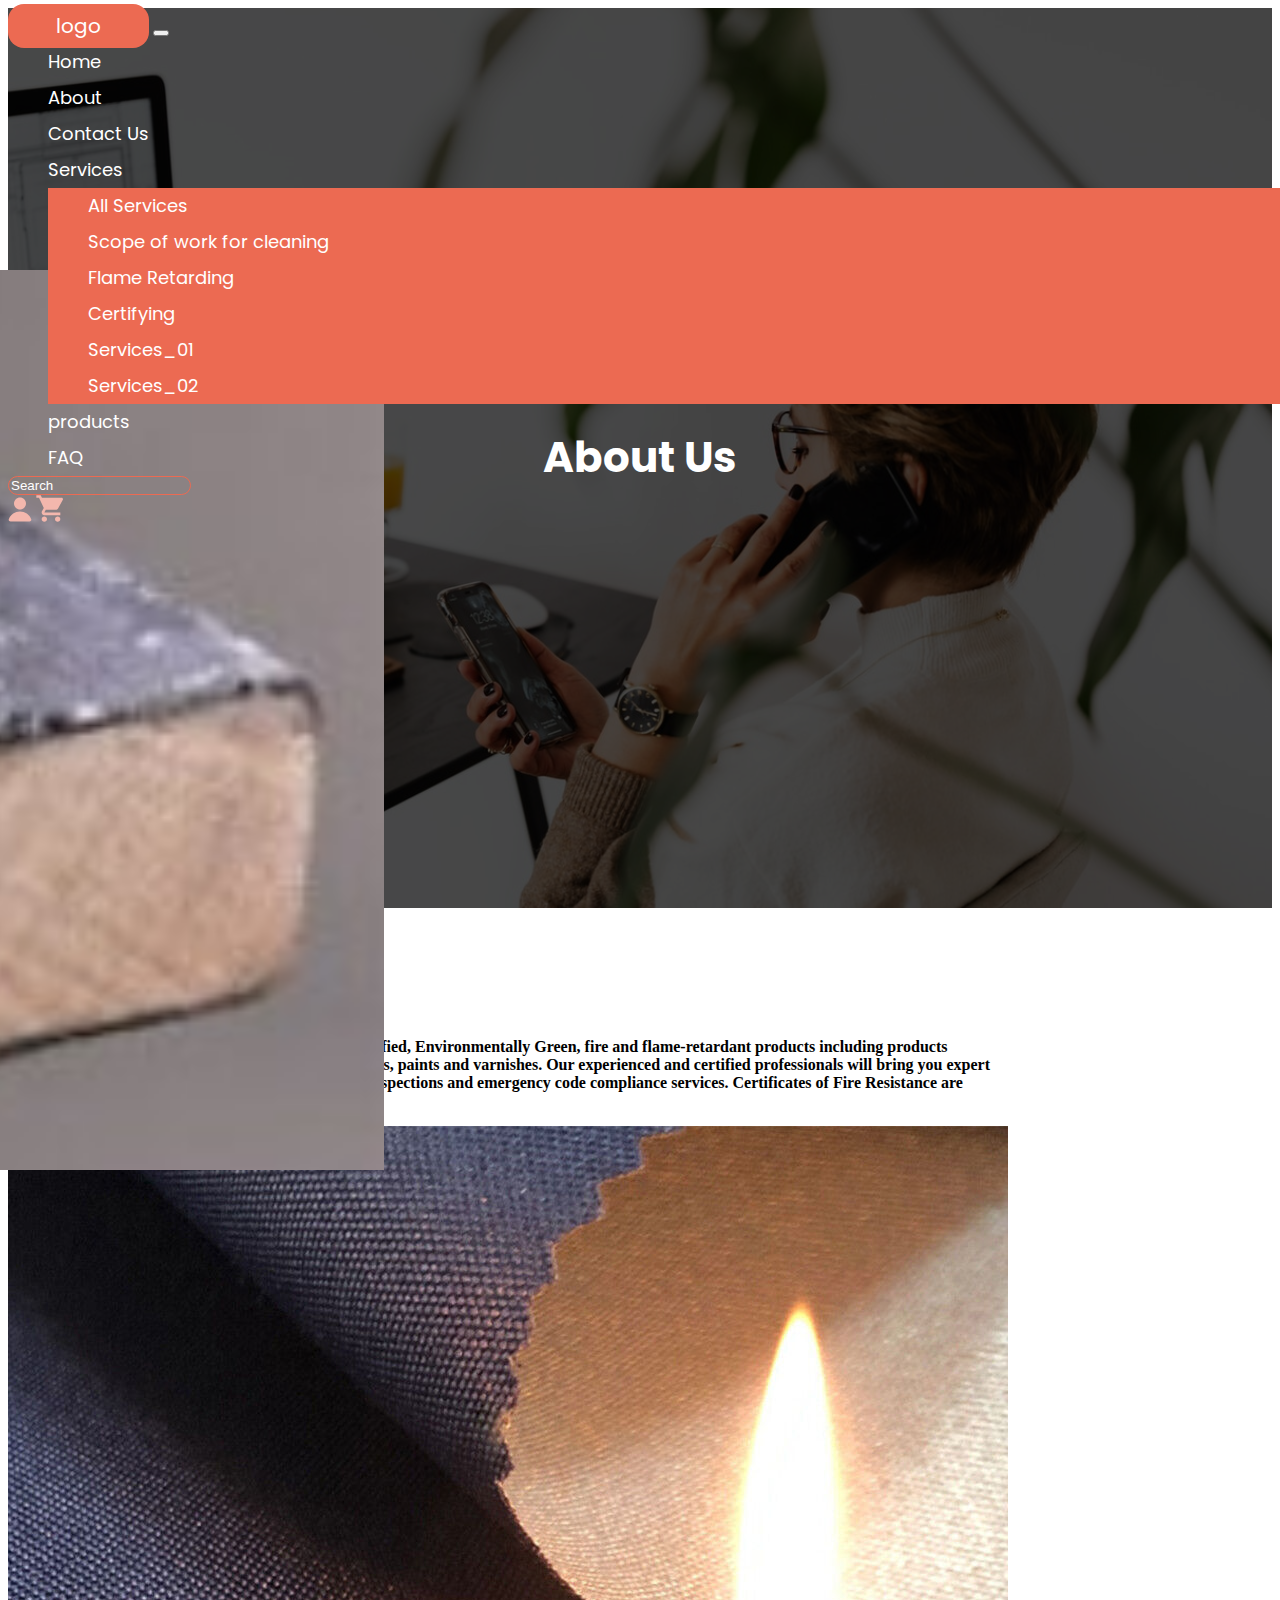
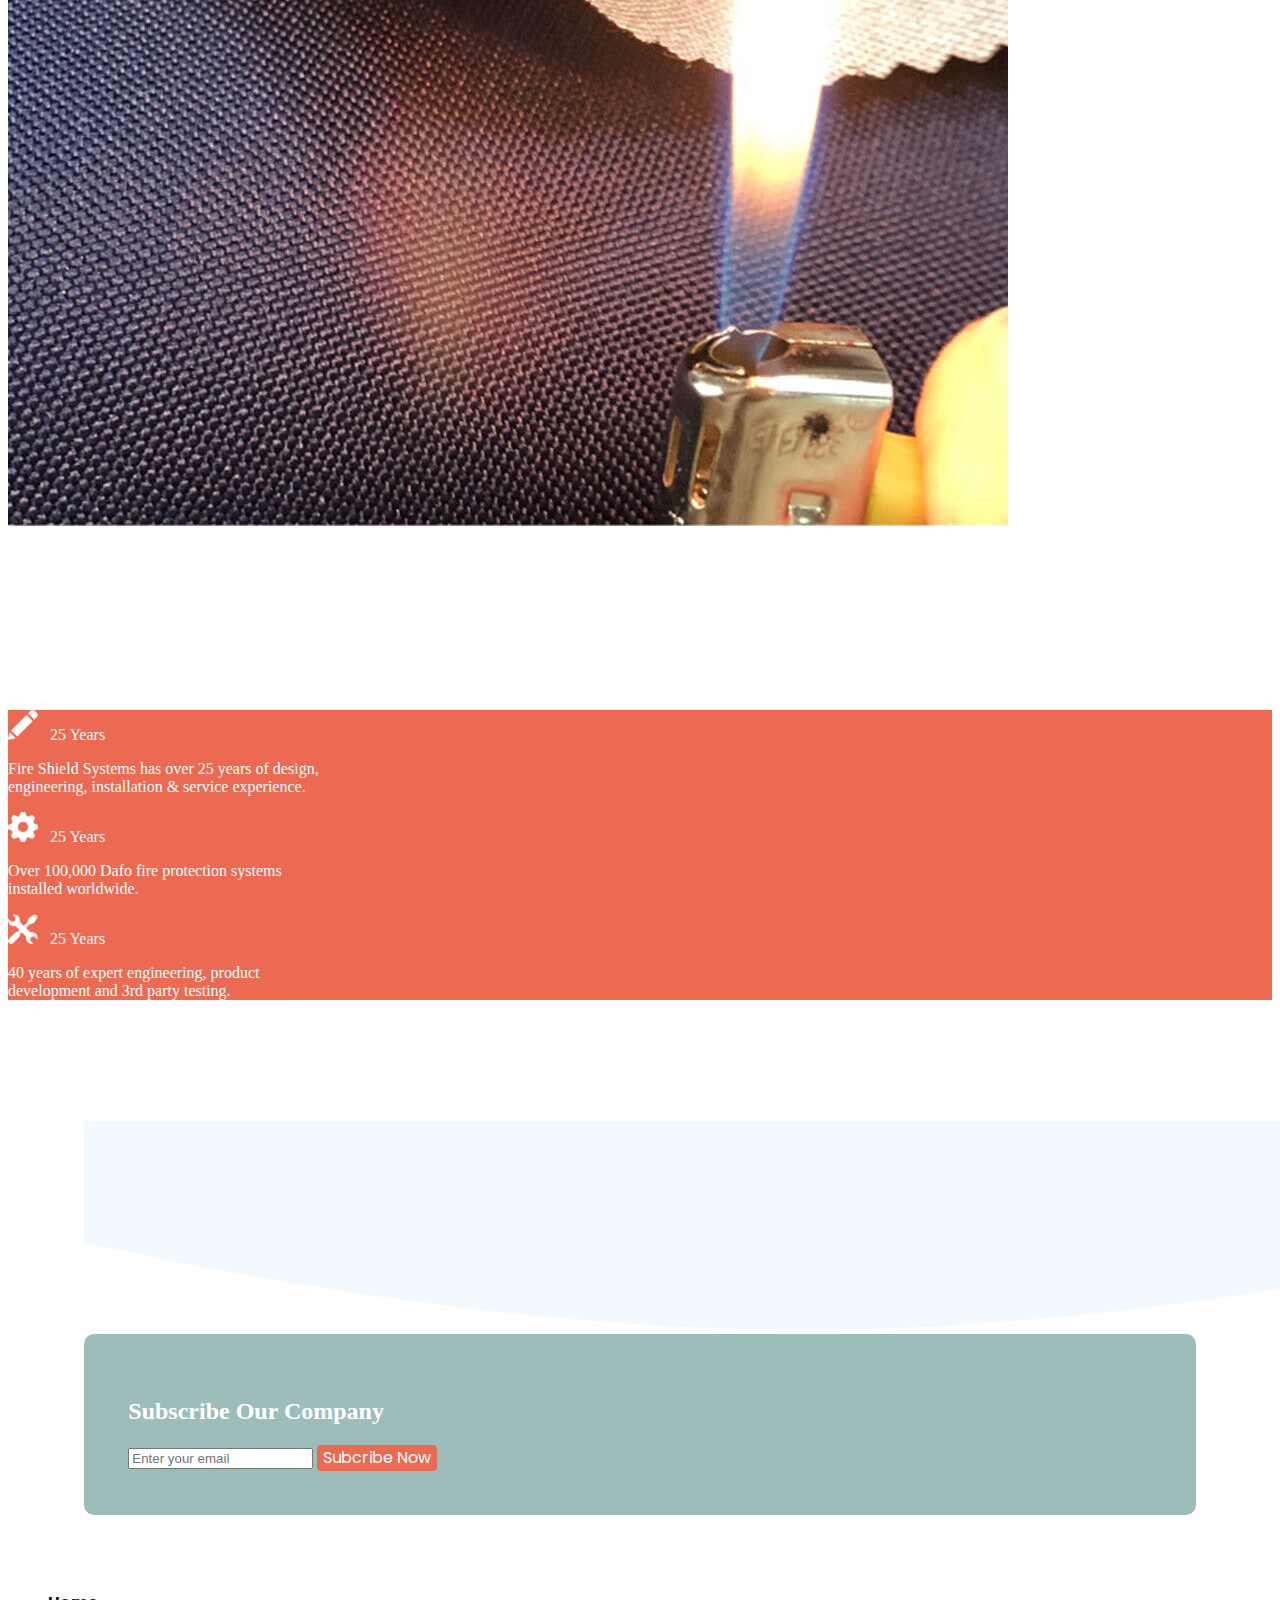
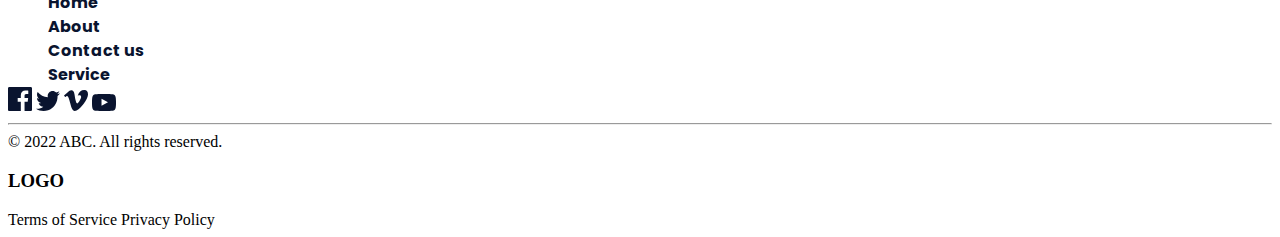
==== about.html @ 5aeedf0c "first commit" ====
<!DOCTYPE html>
<html lang="en">
  <head>
    <meta charset="UTF-8" />
    <meta name="viewport" content="width=device-width, initial-scale=1.0" />
    <link
      href="https://cdn.jsdelivr.net/npm/bootstrap@5.0.2/dist/css/bootstrap.min.css"
      rel="stylesheet"
      integrity="sha384-EVSTQN3/azprG1Anm3QDgpJLIm9Nao0Yz1ztcQTwFspd3yD65VohhpuuCOmLASjC"
      crossorigin="anonymous"
    />
    <link rel="stylesheet" href="./assets/css/main.css" />
    <title>DR Khalifa</title>
  </head>
  <body>
    <nav class="navbar navbar-expand-lg navbar-light">
      <div class="container">
        <a class="navbar-brand" href="/">logo</a>
        <button
          class="navbar-toggler"
          type="button"
          data-bs-toggle="collapse"
          data-bs-target="#navbarSupportedContent"
          aria-controls="navbarSupportedContent"
          aria-expanded="false"
          aria-label="Toggle navigation"
        >
          <span class="navbar-toggler-icon"></span>
        </button>
        <div class="collapse navbar-collapse" id="navbarSupportedContent">
          <ul class="navbar-nav me-auto mb-2 mb-lg-0">
            <li class="nav-item mx-xl-2 mx-0">
              <a class="nav-link" aria-current="page" href="/">Home</a>
            </li>
            <li class="nav-item mx-xl-2 mx-0">
              <a class="nav-link" href="./about.html">About</a>
            </li>
            <li class="nav-item mx-xl-2 mx-0">
              <a class="nav-link" href="./contact-us.html">Contact Us</a>
            </li>
            <li class="nav-item dropdown">
              <a
                class="nav-link dropdown-toggle"
                href="#"
                id="navbarDropdown"
                role="button"
                data-bs-toggle="dropdown"
                aria-expanded="false"
              >
                Services
              </a>
              <ul class="dropdown-menu" aria-labelledby="navbarDropdown">
                <li>
                  <a class="dropdown-item" href="./services.html"
                    >All Services</a
                  >
                </li>
                <li>
                  <a class="dropdown-item" href="./scope_for_cleaning.html"
                    >Scope of work for cleaning</a
                  >
                </li>
                <li>
                  <a class="dropdown-item" href="./flame_retarding.html"
                    >Flame Retarding</a
                  >
                </li>
                <li>
                  <a class="dropdown-item" href="./certifying.html"
                    >Certifying</a
                  >
                </li>
                <li>
                  <a class="dropdown-item" href="./services_01.html"
                    >Services_01</a
                  >
                </li>
                <li>
                  <a class="dropdown-item" href="./services_02.html"
                    >Services_02</a
                  >
                </li>
              </ul>
            </li>
            <li class="nav-item mx-xl-2 mx-0">
              <a class="nav-link" href="./products.html">products</a>
            </li>
            <li class="nav-item mx-xl-2 mx-0">
              <a class="nav-link" href="./FAQ.html">FAQ</a>
            </li>
          </ul>
          <form class="d-flex me-3">
            <input
              class="form-control me-2"
              type="search"
              placeholder="Search"
              aria-label="Search"
            />
          </form>
          <div class="icons d-flex gap-3 mt-lg-0 mt-4">
            <img src="./assets/imgs/user.svg" alt="" />
            <img src="./assets/imgs/cart.svg" alt="" />
          </div>
        </div>
      </div>
    </nav>

    <main class="main-banner about-us">
      <div class="info">
        <h1>About Us</h1>
      </div>
    </main>

    <section class="about-us-info">
      <div class="container d-flex flex-xl-row flex-column gap-5">
        <div class="left">
          <h3 class="fw-bolder mb-3">
            This house was engineered and built <br />
            with fire-retardant treated materials. <br />Worth every penny.
          </h3>
          <p class="fs-6" style="font-weight: 600">
            International Fire-Shield, Inc. manufactures UL Classified,
            Environmentally Green, fire and flame-retardant products
            including products including Class “A” & Class “B” fire retardant
            coatings, paints and varnishes. Our experienced and certified
            professionals will bring you expert on-site service in the
            application of our coatings, site inspections and emergency code
            compliance services. Certificates of Fire Resistance are issued upon
            completion of your project.
          </p>
        </div>
        <div class="right position-relative">
          <img
            class="w-100 object-fit-cover"
            src="./assets/imgs/about/14a0ede0177ea6a504af56c44dfac56c.png"
            alt=""
          />
          <img
            class="floating-img object-fit-cover"
            src="./assets/imgs/about/2977897b3e7aa14ee83d372bd2439107.png"
            alt=""
          />
        </div>
      </div>
    </section>

    <section class="features">
      <div
        class="container py-4 d-flex flex-wrap gap-3 justify-content-around align-items-center"
      >
        <div class="item">
          <div class="my-2">
            <img
              src="./assets/imgs/about/db5cae8f39c4ebc36599d5c887953581.png"
              alt=""
            />
            <span class="fs-6 fw-bold">25 Years</span>
          </div>
          <p>
            Fire Shield Systems has over 25 years of design, <br />engineering,
            installation & service experience. 
          </p>
        </div>
        <div class="item">
          <div class="my-2">
            <img
              src="./assets/imgs/about/cdf6dff254529a3cbc2a06d92c15f49f.png"
              alt=""
            />
            <span class="fs-6 fw-bold">25 Years</span>
          </div>
          <p>
            Over 100,000 Dafo fire protection systems <br />installed worldwide.
          </p>
        </div>
        <div class="item">
          <div class="my-2">
            <img src="./assets/imgs/about/a.png" alt="" />
            <span class="fs-6 fw-bold">25 Years</span>
          </div>
          <p>
            40 years of expert engineering, product <br />development and 3rd
            party testing.
          </p>
        </div>
      </div>
    </section>

    <section class="subscribe position-relative">
      <img
        class="position-absolute top-0 start-0 w-100"
        src="./assets/imgs/services/shape.svg"
        alt=""
        style="z-index: -1"
      />
      <div
        class="container d-flex flex-lg-row flex-column align-items-center gap-3"
      >
        <h2 class="flex-fill">Subscribe Our Company</h2>
        <form
          class="rounded-2 py-2 px-md-3 px-1 d-flex align-items-center justify-content-between flex-fill gap-2 bg-white"
        >
          <input
            class="flex-fill bg-transparent border-0"
            type="text"
            placeholder="Enter your email"
          />
          <button class="fill px-md-4 py-md-3 py-1 px-2">Subcribe Now</button>
        </form>
      </div>
    </section>
    <footer class="py-3">
      <div
        class="container d-flex flex-md-row flex-column gap-3 align-items-center justify-content-between"
      >
        <ul class="d-flex gap-md-5 gap-4 align-items-center">
          <li><a href="#">Home</a></li>
          <li><a href="#">About</a></li>
          <li><a href="#">Contact us</a></li>
          <li><a href="#">Service</a></li>
        </ul>
        <div
          class="social-links d-flex justify-content-around gap-4 align-items-center"
        >
          <svg
            width="24"
            height="24"
            viewBox="0 0 24 24"
            fill="none"
            xmlns="http://www.w3.org/2000/svg"
          >
            <path
              d="M12.8192 24H1.32462C0.592836 24 0 23.4068 0 22.6753V1.32461C0 0.592925 0.592929 0 1.32462 0H22.6755C23.407 0 24 0.592925 24 1.32461V22.6753C24 23.4069 23.4069 24 22.6755 24H16.5597V14.7059H19.6793L20.1464 11.0838H16.5597V8.77132C16.5597 7.72264 16.8509 7.00801 18.3546 7.00801L20.2727 7.00717V3.76755C19.9409 3.7234 18.8024 3.62478 17.4778 3.62478C14.7124 3.62478 12.8192 5.31276 12.8192 8.4126V11.0838H9.69156V14.7059H12.8192V24Z"
              fill="#0A142F"
            />
          </svg>
          <svg
            width="24"
            height="20"
            viewBox="0 0 24 20"
            fill="none"
            xmlns="http://www.w3.org/2000/svg"
          >
            <path
              d="M24 2.36764C23.1182 2.76923 22.1687 3.04081 21.1727 3.16215C22.1898 2.5381 22.9702 1.54857 23.3379 0.369808C22.3856 0.947635 21.3333 1.368 20.2092 1.59335C19.3133 0.612495 18.0328 0 16.6156 0C13.8982 0 11.6936 2.26074 11.6936 5.04875C11.6936 5.44457 11.7359 5.82882 11.8204 6.19863C7.72812 5.98772 4.10072 3.97978 1.67072 0.921633C1.2467 1.66992 1.0044 2.5381 1.0044 3.46262C1.0044 5.21343 1.87357 6.75912 3.19493 7.66486C2.38915 7.6403 1.62846 7.41062 0.96355 7.03503V7.09715C0.96355 9.54424 2.66103 11.5854 4.91495 12.0477C4.5022 12.1661 4.06691 12.2254 3.61754 12.2254C3.30058 12.2254 2.99067 12.195 2.69061 12.1358C3.31749 14.1408 5.13471 15.6013 7.29002 15.6403C5.60521 16.9953 3.48089 17.8028 1.17485 17.8028C0.777601 17.8028 0.384575 17.7797 0 17.7335C2.17926 19.1636 4.76845 20 7.54781 20C16.6057 20 21.5573 12.3077 21.5573 5.63525C21.5573 5.41567 21.5531 5.1961 21.5446 4.98086C22.5068 4.26869 23.3421 3.38028 24 2.36764Z"
              fill="#0A142F"
            />
          </svg>
          <svg
            width="24"
            height="21"
            viewBox="0 0 24 21"
            fill="none"
            xmlns="http://www.w3.org/2000/svg"
          >
            <path
              d="M23.9879 4.85527C23.8835 7.22196 22.2494 10.4572 19.0969 14.5624C15.8344 18.8551 13.07 21 10.8107 21C9.4137 21 8.22975 19.695 7.26312 17.0765C6.61541 14.674 5.97193 12.2716 5.32563 9.87626C4.60595 7.2563 3.83547 5.94703 3.01137 5.94703C2.83215 5.94703 2.20702 6.32908 1.12891 7.09461L0 5.61936C1.18253 4.56766 2.34813 3.51166 3.49821 2.45852C5.07304 1.07628 6.25698 0.350823 7.04722 0.274986C8.90992 0.0918324 10.0586 1.38393 10.4918 4.14698C10.9532 7.13038 11.2778 8.98482 11.457 9.71171C11.9961 12.1843 12.5859 13.4177 13.2322 13.4177C13.7332 13.4177 14.4867 12.6193 15.4915 11.021C16.4962 9.41981 17.031 8.20355 17.1044 7.36505C17.2483 5.98281 16.7107 5.29598 15.4915 5.29598C14.9171 5.29598 14.3245 5.41904 13.7163 5.6766C14.9016 1.78601 17.1594 -0.105631 20.4954 0.00454819C22.9663 0.0746616 24.1333 1.69443 23.9879 4.85527Z"
              fill="#0A142F"
            />
          </svg>
          <svg
            width="24"
            height="17"
            viewBox="0 0 24 17"
            fill="none"
            xmlns="http://www.w3.org/2000/svg"
          >
            <path
              fill-rule="evenodd"
              clip-rule="evenodd"
              d="M22.806 1.26818C23.5252 2.0016 23.76 3.66708 23.76 3.66708C23.76 3.66708 24 5.62336 24 7.57889V9.4128C24 11.3691 23.76 13.3246 23.76 13.3246C23.76 13.3246 23.5252 14.9901 22.806 15.7235C21.9837 16.5911 21.0719 16.6808 20.5565 16.7314C20.4998 16.737 20.4479 16.7421 20.4015 16.7477C17.043 16.9924 12 17 12 17C12 17 5.76 16.9426 3.84 16.7568C3.74903 16.7397 3.63876 16.7264 3.51388 16.7113C2.9057 16.6378 1.95113 16.5225 1.19325 15.7235C0.474 14.9901 0.24 13.3246 0.24 13.3246C0.24 13.3246 0 11.3691 0 9.4128V7.57889C0 5.62336 0.24 3.66708 0.24 3.66708C0.24 3.66708 0.474 2.0016 1.19325 1.26818C2.0174 0.399349 2.93006 0.310675 3.44548 0.260597C3.50136 0.255167 3.55258 0.250191 3.5985 0.244724C6.957 0 11.9948 0 11.9948 0H12.0052C12.0052 0 17.043 0 20.4015 0.244724C20.4474 0.250199 20.4987 0.255182 20.5546 0.260621C21.0696 0.310704 21.9827 0.39949 22.806 1.26818ZM9.52125 4.84387L9.522 11.635L16.0057 8.25112L9.52125 4.84387Z"
              fill="#0A142F"
            />
          </svg>
        </div>
      </div>
      <div class="container"><hr class="my-md-5 my-3" /></div>
      <div
        class="container d-flex flex-md-row flex-column gap-3 justify-content-between align-items-center"
      >
        <span class="fs-6">© 2022 ABC. All rights reserved.</span>
        <h3 class="mb-0">LOGO</h3>
        <div class="d-flex gap-4 fs-6">
          <span>Terms of Service</span>
          <span>Privacy Policy</span>
        </div>
      </div>
    </footer>
    <script
      src="https://cdn.jsdelivr.net/npm/bootstrap@5.0.2/dist/js/bootstrap.bundle.min.js"
      integrity="sha384-MrcW6ZMFYlzcLA8Nl+NtUVF0sA7MsXsP1UyJoMp4YLEuNSfAP+JcXn/tWtIaxVXM"
      crossorigin="anonymous"
    ></script>
  </body>
</html>
---- assets/css/main.css ----
@import url("https://fonts.googleapis.com/css2?family=Poppins:wght@300;400;500;600&display=swap");

@import url(./style.css);

/*Home-page */
main.main-banner {
  min-height: 100vh;
  position: relative;
}
main.main-banner.home {
  background-image: url("../imgs/main1.png"),
    linear-gradient(rgba(0, 0, 0, 0.5), rgba(0, 0, 0, 0.5));
  background-blend-mode: overlay;
  background-size: cover;
  background-position: center;
}

main.main-banner .info {
  position: absolute;
  text-align: center;
  top: 50%;
  left: 50%;
  transform: translate(-50%, -50%);
  color: white;
}

main.main-banner .info h1 {
  font-family: Poppins;
  font-size: 42px;
  font-weight: 700;
  line-height: 63px;
}

main.main-banner .info p {
  font-family: Poppins;
  font-size: 24px;
  font-weight: 400;
  line-height: 36px;
}

@media (max-width: 780px) {
  main.main-banner .info h1 {
    font-size: 32px;
    line-height: normal;
  }
  main.main-banner .info p {
    font-size: 18px;
    line-height: normal;
  }
}

/*Home-page */
/*Services-page */

main.main-banner.Allservices {
  background-image: url("../imgs/services/ea9788c44beac566c14c3821194d17e6.png"),
    linear-gradient(rgba(0, 0, 0, 0.5), rgba(0, 0, 0, 0.5));
  background-blend-mode: overlay;
  background-size: cover;
  background-position: center;
}

.services-items .container .item {
  min-width: 140px;
  max-width: 260px;
  color: #3a3a3a;
  position: relative;
}

.services-items .container .item:hover .overlay {
  opacity: 1;
}

.services-items .container .item .overlay {
  background-color: #3a3a3a98;
  opacity: 0;
  transition: all 0.3s ease-in-out;
}
.services-items .container .item img {
  height: 60%;
  width: 100%;
}
.services-items .container .item .title {
  font-family: Poppins;
  font-size: 24px;
  font-weight: 600;
  line-height: 28.8px;
}
.new-price {
  font-family: Poppins;
  font-size: 16px;
  font-weight: 600;
  line-height: 27px;
  text-align: left;
}
.old-price {
  font-family: Poppins;
  font-size: 14px;
  font-weight: 400;
  line-height: 24px;
  color: #b0b0b0;
  text-decoration: line-through;
}
.services-items .container .item .feature {
  position: absolute;
  top: 12px;
  right: 12px;
  padding: 8px;
  border-radius: 50%;
  background-color: var(--main-collor);
  color: white;
  display: flex;
  align-items: center;
  justify-content: center;
  font-family: Poppins;
  font-size: 16px;
  font-weight: 500;
  line-height: 24px;
}
.services-items .container .item .feature.special {
  background-color: #2ec1ac;
}
.services-items .container .item .overlay button {
  font-family: Poppins;
  font-size: 16px;
  font-weight: 600;
  line-height: 24px;
  padding: 6px 24px;
  border: none;
  opacity: 1;
  position: relative;
  z-index: 100;
  background-color: white;
  color: var(--main-collor);
  transition: all 0.3s ease-in-out;
}
.services-items .container .item .overlay button:hover {
  transform: scale(1.1);
}
.services-items .container .item .links {
  font-family: Poppins;
  font-size: 16px;
  font-weight: 600;
  line-height: 24px;
}

@media (max-width: 800px) {
  .services-items .container .item {
    max-width: 45%;
    min-height: 300px;
  }

  .services-items .container .item .title {
    font-size: 18px;
  }
  .services-items .container .item .feature {
    padding: 4px;
  }
  .services-items .container .item .new-price {
    font-size: 14px;
  }

  .services-items .container .item .old-price {
    display: block;
    margin: 0;
  }
}

.services-info {
  font-family: Poppins;
  font-size: 24px;
  font-weight: 400;
  line-height: 36.96px;
  text-align: left;
}

@media (max-width: 991px) {
  .services-info {
    font-size: 18px;
  }
}
/*Services-page */
/*Scope-page */

main.main-banner.Scope {
  background-image: url("../imgs/scope/2b58296c58297f0acf3ff231193cab67.png"),
    linear-gradient(rgba(0, 0, 0, 0.5), rgba(0, 0, 0, 0.5));
  background-blend-mode: overlay;
  background-size: cover;
  background-position: center;
}

/*Scope-page */

/*Flame Retarding-page */
main.main-banner.Flame-Retarding {
  background-image: url("../imgs/FlameRetarding/9e4bfbef59b8affdc6d992b6c750bf03.png"),
    linear-gradient(rgba(0, 0, 0, 0.5), rgba(0, 0, 0, 0.5));
  background-blend-mode: overlay;
  background-size: cover;
  background-position: center;
}
/*Flame Retarding-page */
/*Flame Certifying-page */
main.main-banner.Certifying {
  background-image: url("../imgs/Certifying/9c7a3172370586991886792a717427bc.png"),
    linear-gradient(rgba(0, 0, 0, 0.5), rgba(0, 0, 0, 0.5));
  background-blend-mode: overlay;
  background-size: cover;
  background-position: center;
}
/*Flame Certifying-page */
/*Sub Services-pages */
main.main-banner.services {
  background-image: url("../imgs/services/7867776d238691e45b86b9d1eded21df.png"),
    linear-gradient(rgba(0, 0, 0, 0.5), rgba(0, 0, 0, 0.5));
  background-blend-mode: overlay;
  background-size: cover;
  background-position: center;
}
/*Sub Services-pages */
/* contact-us-page */
main.main-banner.contact-us {
  background-image: url("../imgs/contactUs/image.png"),
    linear-gradient(rgba(0, 0, 0, 0.7), rgba(0, 0, 0, 0.7));
  background-blend-mode: overlay;
  background-size: cover;
  background-position: center;
}

form.contact {
  border: 2px solid #bdbdbd;
  padding: 3%;
  border-radius: 10px;
  -webkit-box-shadow: 0px 2px 5px 0px rgba(166, 166, 166, 1);
  -moz-box-shadow: 0px 2px 5px 0px rgba(166, 166, 166, 1);
  box-shadow: 0px 2px 5px 0px rgba(166, 166, 166, 1);
}

form.contact input:focus,
form.contact textarea:focus {
  border: 2px solid var(--main-collor) !important;
}

form.contact button {
  border-radius: 24px;
}

/* contact-us-page */
/* FAQ-page */
main.main-banner.FAQ {
  background-image: url("../imgs/FAQ/d9427286d1f8073e84c1af66bcfd7554.png"),
    linear-gradient(rgba(0, 0, 0, 0.5), rgba(0, 0, 0, 0.5));
  background-blend-mode: overlay;
  background-size: cover;
  background-position: center;
}

/* Accordion */

section.FAQ .accordion-item {
  margin-bottom: 18px;
  border-radius: 10px;
}

section.FAQ .accordion-item:first-of-type .accordion-button {
  color: var(--main-collor);
}

section.FAQ .accordion-button:not(.collapsed) {
  color: var(--main-collor);
  background-color: transparent;
  border: 1px solid var(--main-collor);
}
section.FAQ .accordion-button.collapsed {
  border: 1px solid #909090;
}
section.FAQ .accordion-body {
  border: 1px solid #909090;
  border-bottom-right-radius: 10px;
  border-bottom-left-radius: 10px;
}

section.FAQ .accordion-button {
  border: 1px solid #909090;
  color: var(--main-collor);
  border-top-left-radius: 10px;
  border-top-right-radius: 10px;
}

section.FAQ .accordion-button:focus {
  box-shadow: none;
}

section.FAQ .accordion-collapse.show .accordion-body {
  border: 1px solid var(--main-collor);
}

section.FAQ .accordion-button::after {
  background-image: url(../imgs/FAQ/downArrow.svg);
}

/* Accordion */

/* FAQ-page */

/*  about-us-page */
main.main-banner.about-us {
  background-image: url("../imgs/about/cf2a9cc7dce3227d0f1e1ffa12696965.png"),
    linear-gradient(rgba(0, 0, 0, 0.7), rgba(0, 0, 0, 0.7));
  background-blend-mode: overlay;
  background-size: cover;
  background-position: center;
}
section.about-us-info {
  margin-top: 45px;
}
section.about-us-info .container {
  margin-bottom: 120px;
}

section.about-us-info .left {
  flex: 2;
}
section.about-us-info .right {
  flex: 1;
}

section.about-us-info .floating-img {
  width: 110%;
  height: 100%;
  position: absolute;
  left: -80%;
  bottom: -30%;
  object-fit: cover;
  object-position: center;
}

section.about-us-info .left p {
  padding-right: 266px;
}

@media (max-width: 1200px) {
  section.about-us-info .right,
  section.about-us-info .left {
    flex: 1;
  }
  section.about-us-info .left p {
    padding-right: 0;
  }

  section.about-us-info .floating-img {
    display: none;
  }
}

section.features {
  background-color: var(--main-collor);
  margin-top: 180px;
  margin-bottom: 45px;
  color: white;
}

section.features .container .item img {
  width: 30px;
  margin-right: 8px;
}

@media (max-width: 700px) {
  section.features {
    margin-top: 0;
  }
}

/*  about-us-page */
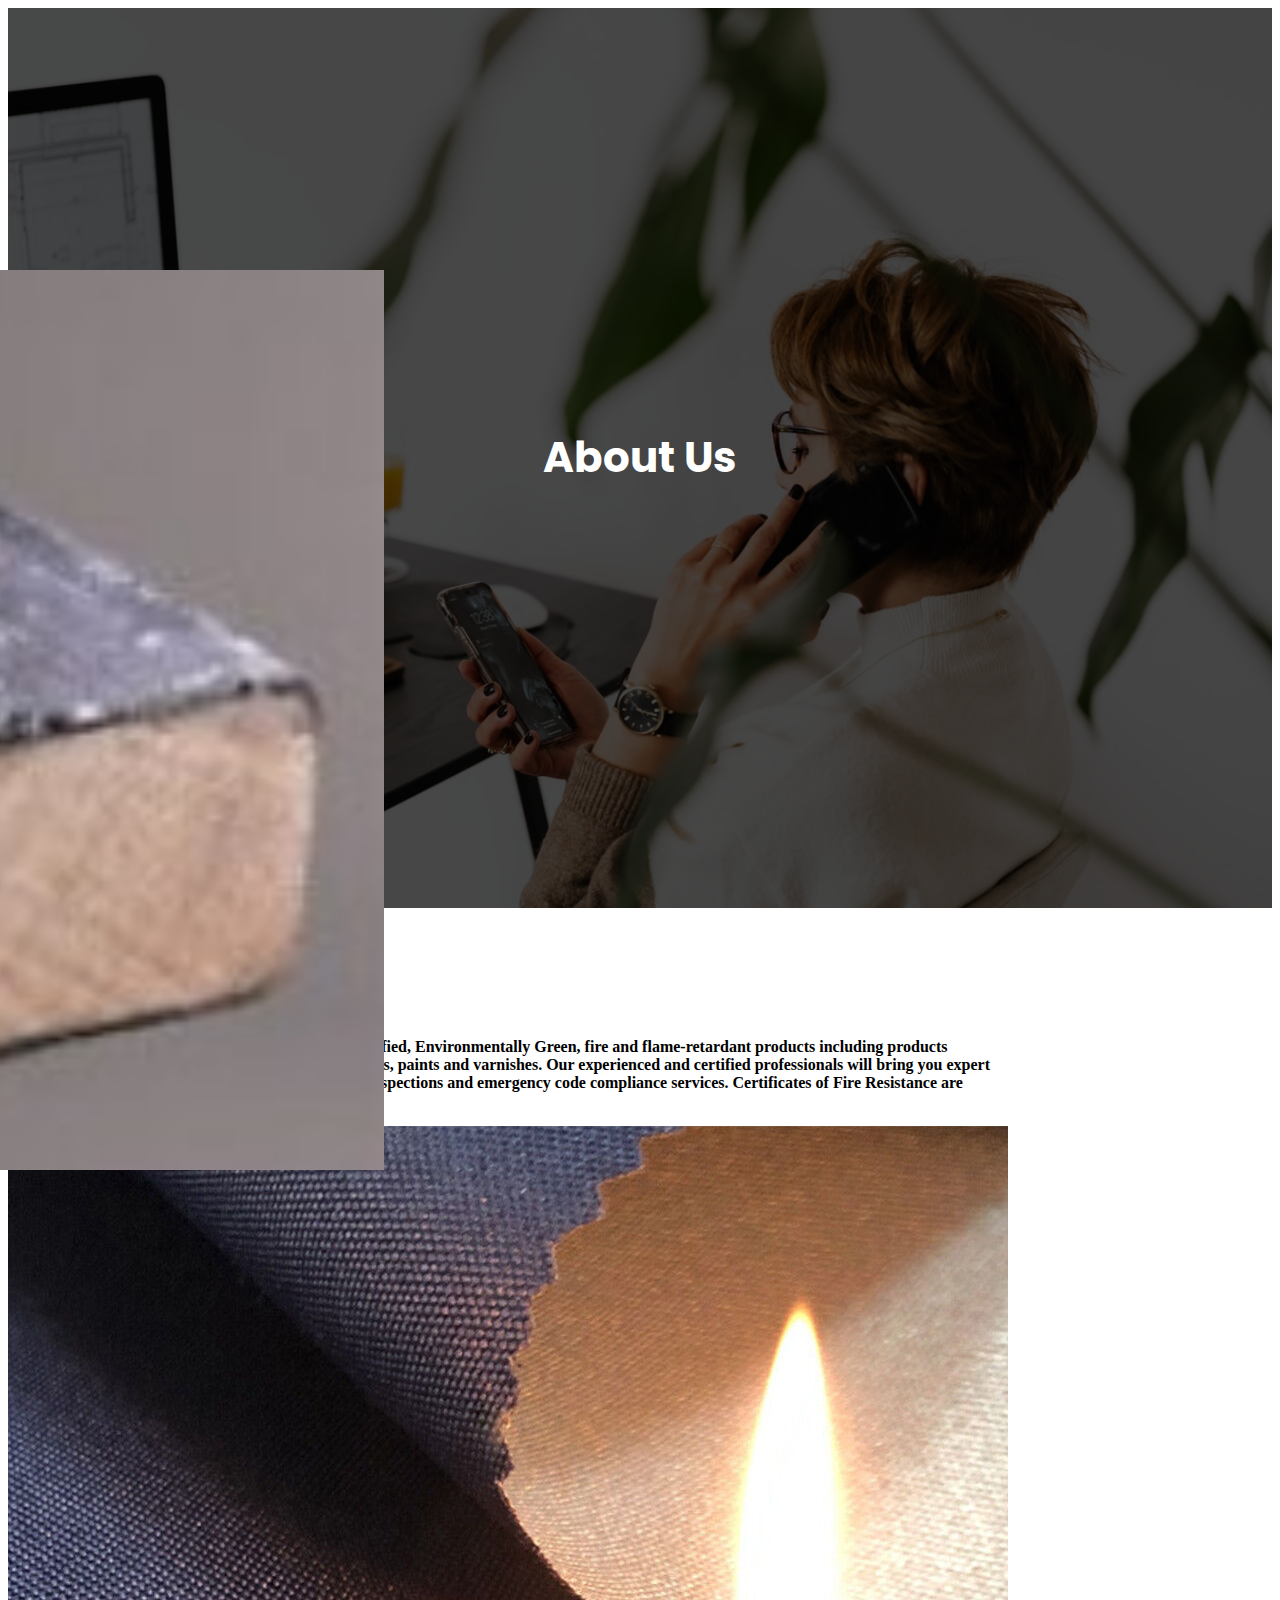
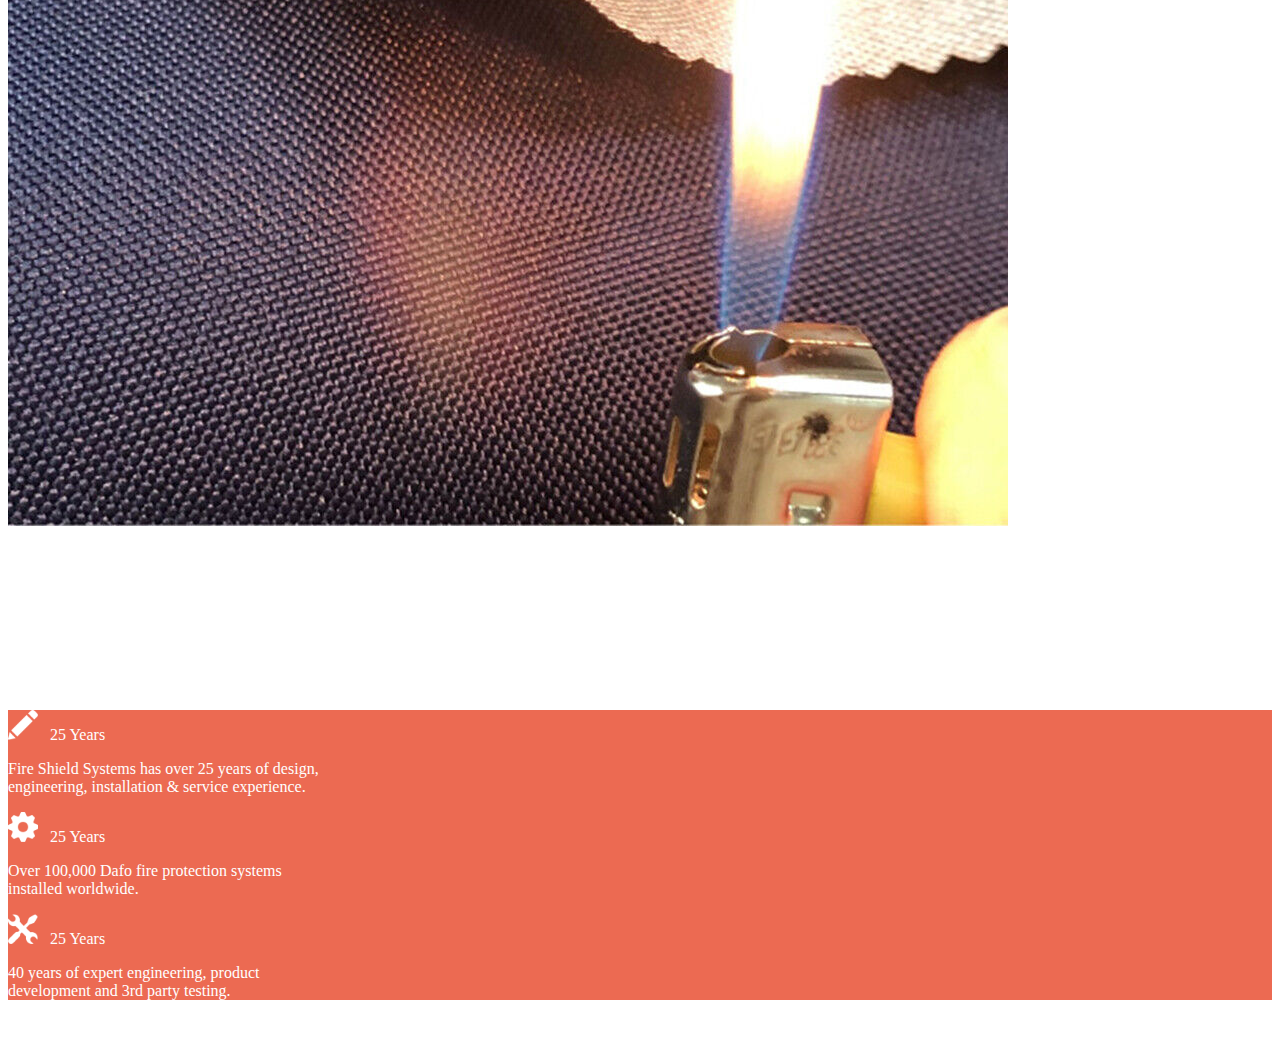
==== commit f9336c8f: "first commit" ====
--- a/about.html
+++ b/about.html
@@ -3,108 +3,26 @@
   <head>
     <meta charset="UTF-8" />
     <meta name="viewport" content="width=device-width, initial-scale=1.0" />
+    <!-- Bootstrab -->
     <link
       href="https://cdn.jsdelivr.net/npm/bootstrap@5.0.2/dist/css/bootstrap.min.css"
       rel="stylesheet"
       integrity="sha384-EVSTQN3/azprG1Anm3QDgpJLIm9Nao0Yz1ztcQTwFspd3yD65VohhpuuCOmLASjC"
       crossorigin="anonymous"
     />
+    <!-- Css -->
     <link rel="stylesheet" href="./assets/css/main.css" />
+    <!-- jquery -->
+    <script
+      src="https://code.jquery.com/jquery-3.6.3.min.js"
+      integrity="sha256-pvPw+upLPUjgMXY0G+8O0xUf+/Im1MZjXxxgOcBQBXU="
+      crossorigin="anonymous"
+    ></script>
+
     <title>DR Khalifa</title>
   </head>
   <body>
-    <nav class="navbar navbar-expand-lg navbar-light">
-      <div class="container">
-        <a class="navbar-brand" href="/">logo</a>
-        <button
-          class="navbar-toggler"
-          type="button"
-          data-bs-toggle="collapse"
-          data-bs-target="#navbarSupportedContent"
-          aria-controls="navbarSupportedContent"
-          aria-expanded="false"
-          aria-label="Toggle navigation"
-        >
-          <span class="navbar-toggler-icon"></span>
-        </button>
-        <div class="collapse navbar-collapse" id="navbarSupportedContent">
-          <ul class="navbar-nav me-auto mb-2 mb-lg-0">
-            <li class="nav-item mx-xl-2 mx-0">
-              <a class="nav-link" aria-current="page" href="/">Home</a>
-            </li>
-            <li class="nav-item mx-xl-2 mx-0">
-              <a class="nav-link" href="./about.html">About</a>
-            </li>
-            <li class="nav-item mx-xl-2 mx-0">
-              <a class="nav-link" href="./contact-us.html">Contact Us</a>
-            </li>
-            <li class="nav-item dropdown">
-              <a
-                class="nav-link dropdown-toggle"
-                href="#"
-                id="navbarDropdown"
-                role="button"
-                data-bs-toggle="dropdown"
-                aria-expanded="false"
-              >
-                Services
-              </a>
-              <ul class="dropdown-menu" aria-labelledby="navbarDropdown">
-                <li>
-                  <a class="dropdown-item" href="./services.html"
-                    >All Services</a
-                  >
-                </li>
-                <li>
-                  <a class="dropdown-item" href="./scope_for_cleaning.html"
-                    >Scope of work for cleaning</a
-                  >
-                </li>
-                <li>
-                  <a class="dropdown-item" href="./flame_retarding.html"
-                    >Flame Retarding</a
-                  >
-                </li>
-                <li>
-                  <a class="dropdown-item" href="./certifying.html"
-                    >Certifying</a
-                  >
-                </li>
-                <li>
-                  <a class="dropdown-item" href="./services_01.html"
-                    >Services_01</a
-                  >
-                </li>
-                <li>
-                  <a class="dropdown-item" href="./services_02.html"
-                    >Services_02</a
-                  >
-                </li>
-              </ul>
-            </li>
-            <li class="nav-item mx-xl-2 mx-0">
-              <a class="nav-link" href="./products.html">products</a>
-            </li>
-            <li class="nav-item mx-xl-2 mx-0">
-              <a class="nav-link" href="./FAQ.html">FAQ</a>
-            </li>
-          </ul>
-          <form class="d-flex me-3">
-            <input
-              class="form-control me-2"
-              type="search"
-              placeholder="Search"
-              aria-label="Search"
-            />
-          </form>
-          <div class="icons d-flex gap-3 mt-lg-0 mt-4">
-            <img src="./assets/imgs/user.svg" alt="" />
-            <img src="./assets/imgs/cart.svg" alt="" />
-          </div>
-        </div>
-      </div>
-    </nav>
-
+    <div class="navbar-container"></div>
     <main class="main-banner about-us">
       <div class="info">
         <h1>About Us</h1>
@@ -186,110 +104,15 @@
       </div>
     </section>
 
-    <section class="subscribe position-relative">
-      <img
-        class="position-absolute top-0 start-0 w-100"
-        src="./assets/imgs/services/shape.svg"
-        alt=""
-        style="z-index: -1"
-      />
-      <div
-        class="container d-flex flex-lg-row flex-column align-items-center gap-3"
-      >
-        <h2 class="flex-fill">Subscribe Our Company</h2>
-        <form
-          class="rounded-2 py-2 px-md-3 px-1 d-flex align-items-center justify-content-between flex-fill gap-2 bg-white"
-        >
-          <input
-            class="flex-fill bg-transparent border-0"
-            type="text"
-            placeholder="Enter your email"
-          />
-          <button class="fill px-md-4 py-md-3 py-1 px-2">Subcribe Now</button>
-        </form>
-      </div>
-    </section>
-    <footer class="py-3">
-      <div
-        class="container d-flex flex-md-row flex-column gap-3 align-items-center justify-content-between"
-      >
-        <ul class="d-flex gap-md-5 gap-4 align-items-center">
-          <li><a href="#">Home</a></li>
-          <li><a href="#">About</a></li>
-          <li><a href="#">Contact us</a></li>
-          <li><a href="#">Service</a></li>
-        </ul>
-        <div
-          class="social-links d-flex justify-content-around gap-4 align-items-center"
-        >
-          <svg
-            width="24"
-            height="24"
-            viewBox="0 0 24 24"
-            fill="none"
-            xmlns="http://www.w3.org/2000/svg"
-          >
-            <path
-              d="M12.8192 24H1.32462C0.592836 24 0 23.4068 0 22.6753V1.32461C0 0.592925 0.592929 0 1.32462 0H22.6755C23.407 0 24 0.592925 24 1.32461V22.6753C24 23.4069 23.4069 24 22.6755 24H16.5597V14.7059H19.6793L20.1464 11.0838H16.5597V8.77132C16.5597 7.72264 16.8509 7.00801 18.3546 7.00801L20.2727 7.00717V3.76755C19.9409 3.7234 18.8024 3.62478 17.4778 3.62478C14.7124 3.62478 12.8192 5.31276 12.8192 8.4126V11.0838H9.69156V14.7059H12.8192V24Z"
-              fill="#0A142F"
-            />
-          </svg>
-          <svg
-            width="24"
-            height="20"
-            viewBox="0 0 24 20"
-            fill="none"
-            xmlns="http://www.w3.org/2000/svg"
-          >
-            <path
-              d="M24 2.36764C23.1182 2.76923 22.1687 3.04081 21.1727 3.16215C22.1898 2.5381 22.9702 1.54857 23.3379 0.369808C22.3856 0.947635 21.3333 1.368 20.2092 1.59335C19.3133 0.612495 18.0328 0 16.6156 0C13.8982 0 11.6936 2.26074 11.6936 5.04875C11.6936 5.44457 11.7359 5.82882 11.8204 6.19863C7.72812 5.98772 4.10072 3.97978 1.67072 0.921633C1.2467 1.66992 1.0044 2.5381 1.0044 3.46262C1.0044 5.21343 1.87357 6.75912 3.19493 7.66486C2.38915 7.6403 1.62846 7.41062 0.96355 7.03503V7.09715C0.96355 9.54424 2.66103 11.5854 4.91495 12.0477C4.5022 12.1661 4.06691 12.2254 3.61754 12.2254C3.30058 12.2254 2.99067 12.195 2.69061 12.1358C3.31749 14.1408 5.13471 15.6013 7.29002 15.6403C5.60521 16.9953 3.48089 17.8028 1.17485 17.8028C0.777601 17.8028 0.384575 17.7797 0 17.7335C2.17926 19.1636 4.76845 20 7.54781 20C16.6057 20 21.5573 12.3077 21.5573 5.63525C21.5573 5.41567 21.5531 5.1961 21.5446 4.98086C22.5068 4.26869 23.3421 3.38028 24 2.36764Z"
-              fill="#0A142F"
-            />
-          </svg>
-          <svg
-            width="24"
-            height="21"
-            viewBox="0 0 24 21"
-            fill="none"
-            xmlns="http://www.w3.org/2000/svg"
-          >
-            <path
-              d="M23.9879 4.85527C23.8835 7.22196 22.2494 10.4572 19.0969 14.5624C15.8344 18.8551 13.07 21 10.8107 21C9.4137 21 8.22975 19.695 7.26312 17.0765C6.61541 14.674 5.97193 12.2716 5.32563 9.87626C4.60595 7.2563 3.83547 5.94703 3.01137 5.94703C2.83215 5.94703 2.20702 6.32908 1.12891 7.09461L0 5.61936C1.18253 4.56766 2.34813 3.51166 3.49821 2.45852C5.07304 1.07628 6.25698 0.350823 7.04722 0.274986C8.90992 0.0918324 10.0586 1.38393 10.4918 4.14698C10.9532 7.13038 11.2778 8.98482 11.457 9.71171C11.9961 12.1843 12.5859 13.4177 13.2322 13.4177C13.7332 13.4177 14.4867 12.6193 15.4915 11.021C16.4962 9.41981 17.031 8.20355 17.1044 7.36505C17.2483 5.98281 16.7107 5.29598 15.4915 5.29598C14.9171 5.29598 14.3245 5.41904 13.7163 5.6766C14.9016 1.78601 17.1594 -0.105631 20.4954 0.00454819C22.9663 0.0746616 24.1333 1.69443 23.9879 4.85527Z"
-              fill="#0A142F"
-            />
-          </svg>
-          <svg
-            width="24"
-            height="17"
-            viewBox="0 0 24 17"
-            fill="none"
-            xmlns="http://www.w3.org/2000/svg"
-          >
-            <path
-              fill-rule="evenodd"
-              clip-rule="evenodd"
-              d="M22.806 1.26818C23.5252 2.0016 23.76 3.66708 23.76 3.66708C23.76 3.66708 24 5.62336 24 7.57889V9.4128C24 11.3691 23.76 13.3246 23.76 13.3246C23.76 13.3246 23.5252 14.9901 22.806 15.7235C21.9837 16.5911 21.0719 16.6808 20.5565 16.7314C20.4998 16.737 20.4479 16.7421 20.4015 16.7477C17.043 16.9924 12 17 12 17C12 17 5.76 16.9426 3.84 16.7568C3.74903 16.7397 3.63876 16.7264 3.51388 16.7113C2.9057 16.6378 1.95113 16.5225 1.19325 15.7235C0.474 14.9901 0.24 13.3246 0.24 13.3246C0.24 13.3246 0 11.3691 0 9.4128V7.57889C0 5.62336 0.24 3.66708 0.24 3.66708C0.24 3.66708 0.474 2.0016 1.19325 1.26818C2.0174 0.399349 2.93006 0.310675 3.44548 0.260597C3.50136 0.255167 3.55258 0.250191 3.5985 0.244724C6.957 0 11.9948 0 11.9948 0H12.0052C12.0052 0 17.043 0 20.4015 0.244724C20.4474 0.250199 20.4987 0.255182 20.5546 0.260621C21.0696 0.310704 21.9827 0.39949 22.806 1.26818ZM9.52125 4.84387L9.522 11.635L16.0057 8.25112L9.52125 4.84387Z"
-              fill="#0A142F"
-            />
-          </svg>
-        </div>
-      </div>
-      <div class="container"><hr class="my-md-5 my-3" /></div>
-      <div
-        class="container d-flex flex-md-row flex-column gap-3 justify-content-between align-items-center"
-      >
-        <span class="fs-6">© 2022 ABC. All rights reserved.</span>
-        <h3 class="mb-0">LOGO</h3>
-        <div class="d-flex gap-4 fs-6">
-          <span>Terms of Service</span>
-          <span>Privacy Policy</span>
-        </div>
-      </div>
-    </footer>
+    <div class="subscribe-container"></div>
+    <div class="footer-container"></div>
+    <!-- Bootstrab -->
     <script
       src="https://cdn.jsdelivr.net/npm/bootstrap@5.0.2/dist/js/bootstrap.bundle.min.js"
       integrity="sha384-MrcW6ZMFYlzcLA8Nl+NtUVF0sA7MsXsP1UyJoMp4YLEuNSfAP+JcXn/tWtIaxVXM"
       crossorigin="anonymous"
     ></script>
+    <!-- JS -->
+    <script src="./assets/js/app.js"></script>
   </body>
 </html>
--- a/assets/css/main.css
+++ b/assets/css/main.css
@@ -7,8 +7,27 @@
   min-height: 100vh;
   position: relative;
 }
+
 main.main-banner.home {
+  transition: all 0.3s ease-in-out;
+}
+
+main.main-banner.home.active1 {
   background-image: url("../imgs/main1.png"),
+    linear-gradient(rgba(0, 0, 0, 0.5), rgba(0, 0, 0, 0.5));
+  background-blend-mode: overlay;
+  background-size: cover;
+  background-position: center;
+}
+main.main-banner.home.active2 {
+  background-image: url("../imgs/main2.png"),
+    linear-gradient(rgba(0, 0, 0, 0.5), rgba(0, 0, 0, 0.5));
+  background-blend-mode: overlay;
+  background-size: cover;
+  background-position: center;
+}
+main.main-banner.home.active3 {
+  background-image: url("../imgs/main3.png"),
     linear-gradient(rgba(0, 0, 0, 0.5), rgba(0, 0, 0, 0.5));
   background-blend-mode: overlay;
   background-size: cover;
